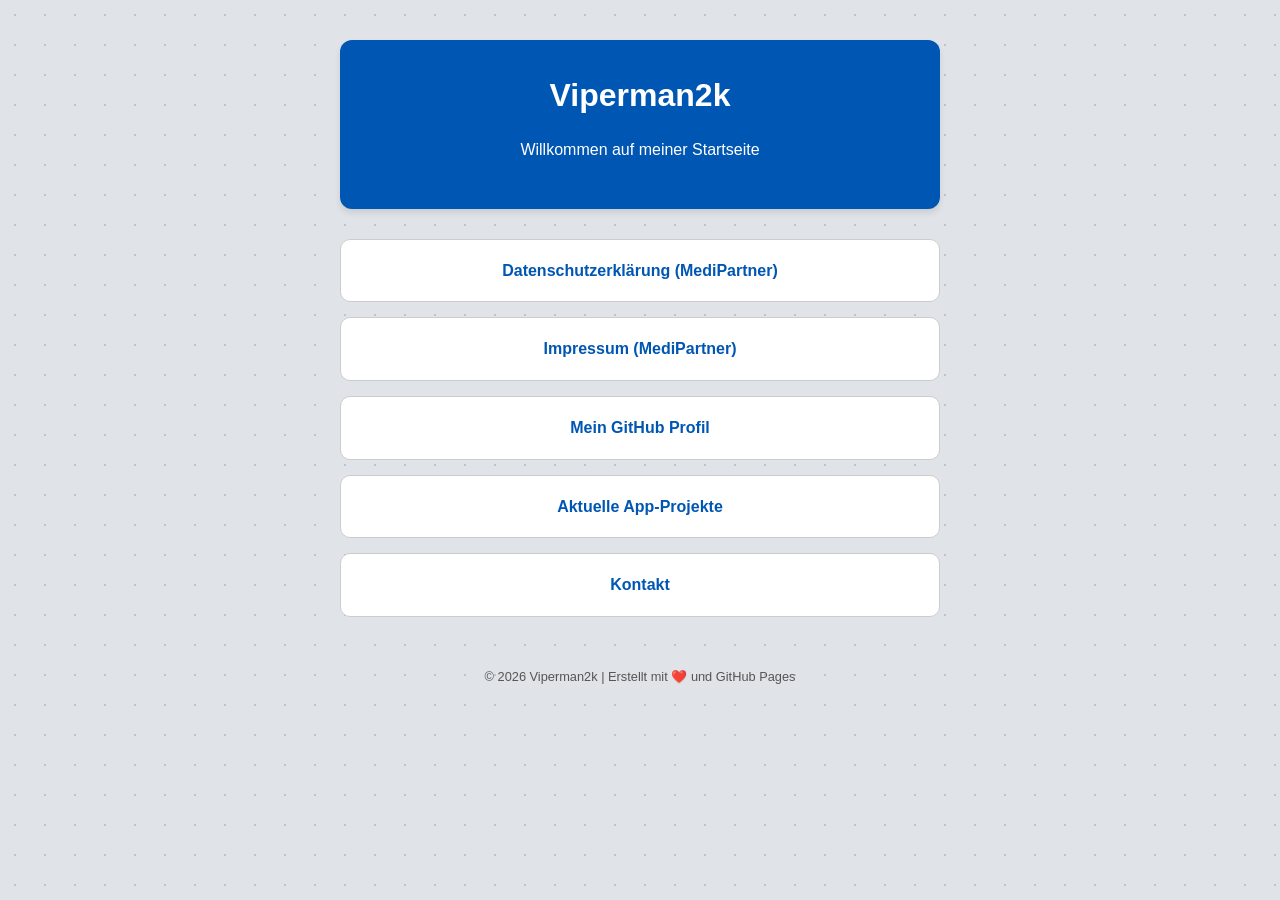
==== index.html @ 3ba6d2cc "MediPartner: Impressum hinzufügen und Datenschutz aktualisieren Co-authored-by: Cursor <cursoragent@" ====
<!DOCTYPE html>
<html lang="de">
<head>
    <meta charset="UTF-8">
    <meta name="viewport" content="width=device-width, initial-scale=1.0">
    <title>Viperman2k | Startseite</title>
    <style>
        body { 
            font-family: -apple-system, BlinkMacSystemFont, "Segoe UI", Roboto, Helvetica, Arial, sans-serif; 
            line-height: 1.6; 
            color: #333; 
            max-width: 600px; 
            margin: 0 auto; 
            padding: 40px 20px; 
            text-align: center;
            /* Hintergrundmuster per Code */
            background-color: #e0e4e8;
            background-image: radial-gradient(#bac5d0 1.5px, transparent 1.5px);
            background-size: 30px 30px;
        }
        .header { 
            background: #0056b3; 
            color: white; 
            padding: 30px; 
            border-radius: 12px; 
            margin-bottom: 30px;
            box-shadow: 0 4px 6px rgba(0,0,0,0.1);
        }
        h1 { margin: 0; font-size: 2em; }
        .links { display: grid; gap: 15px; }
        .link-box { 
            background: white; 
            padding: 18px; 
            border-radius: 10px; 
            text-decoration: none; 
            color: #0056b3; 
            font-weight: bold; 
            border: 1px solid #ccc;
            transition: transform 0.2s, box-shadow 0.2s;
        }
        .link-box:hover { 
            transform: translateY(-2px);
            box-shadow: 0 4px 8px rgba(0,0,0,0.15);
        }
        footer { margin-top: 50px; font-size: 0.8em; color: #555; }
    </style>
</head>
<body>

    <div class="header">
        <h1>Viperman2k</h1>
        <p>Willkommen auf meiner Startseite</p>
    </div>

    <div class="links">
        <a href="datenschutz.html" class="link-box">Datenschutzerklärung (MediPartner)</a>
        <a href="impressum.html" class="link-box">Impressum (MediPartner)</a>
        <a href="https://github.com/Viperman2k" class="link-box" target="_blank">Mein GitHub Profil</a>
        <a href="projekte.html" class="link-box">Aktuelle App-Projekte</a>
        <a href="kontakt.html" class="link-box">Kontakt</a>
    </div>

    <footer>
        &copy; 2026 Viperman2k | Erstellt mit ❤️ und GitHub Pages
    </footer>

</body>
</html>
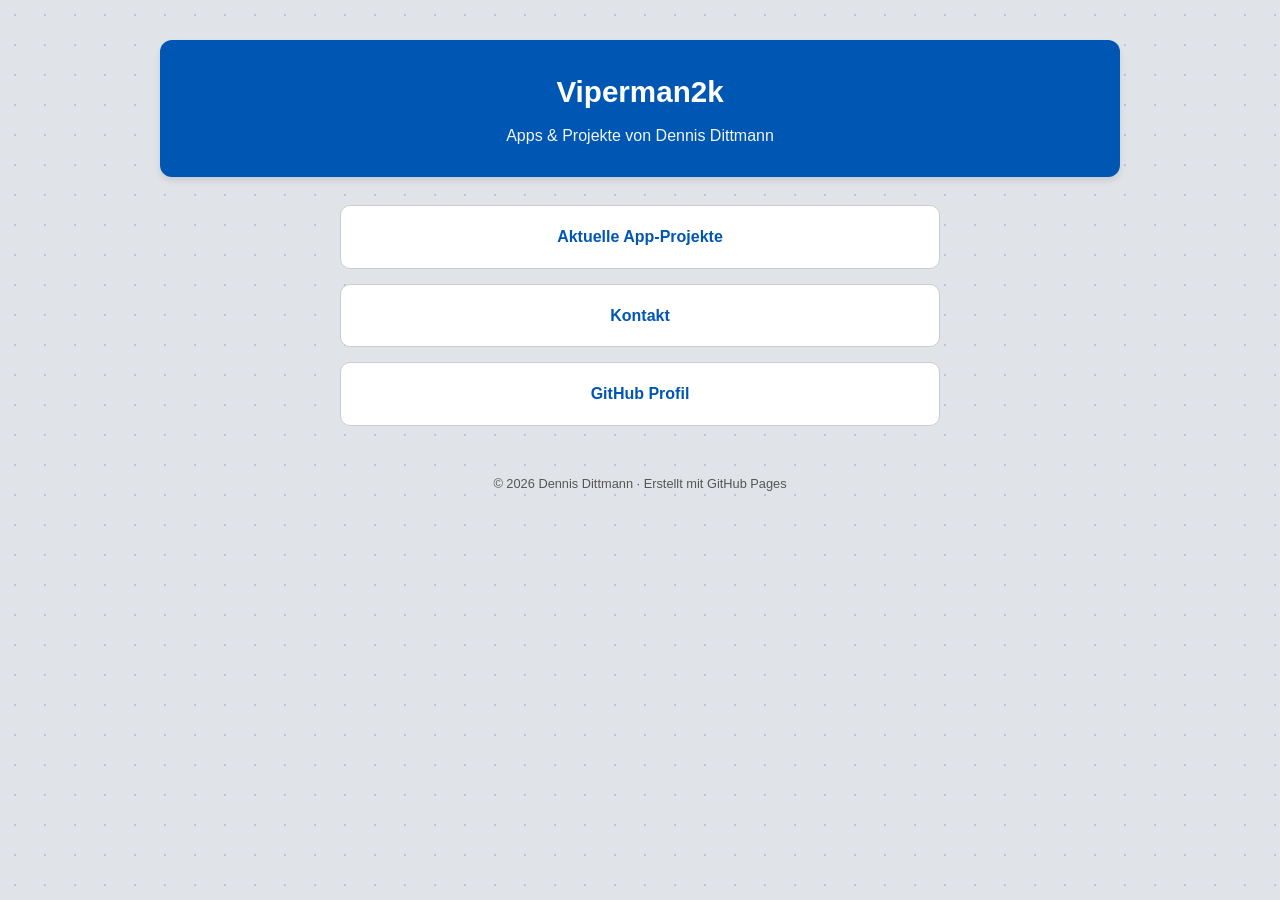
==== commit 08b7f9fa: "Projekt-Raster: MediPartner unter projekte/medipartner, Rechtstexte dorthin Co-authored-by: Cursor <" ====
--- a/index.html
+++ b/index.html
@@ -4,65 +4,24 @@
     <meta charset="UTF-8">
     <meta name="viewport" content="width=device-width, initial-scale=1.0">
     <title>Viperman2k | Startseite</title>
-    <style>
-        body { 
-            font-family: -apple-system, BlinkMacSystemFont, "Segoe UI", Roboto, Helvetica, Arial, sans-serif; 
-            line-height: 1.6; 
-            color: #333; 
-            max-width: 600px; 
-            margin: 0 auto; 
-            padding: 40px 20px; 
-            text-align: center;
-            /* Hintergrundmuster per Code */
-            background-color: #e0e4e8;
-            background-image: radial-gradient(#bac5d0 1.5px, transparent 1.5px);
-            background-size: 30px 30px;
-        }
-        .header { 
-            background: #0056b3; 
-            color: white; 
-            padding: 30px; 
-            border-radius: 12px; 
-            margin-bottom: 30px;
-            box-shadow: 0 4px 6px rgba(0,0,0,0.1);
-        }
-        h1 { margin: 0; font-size: 2em; }
-        .links { display: grid; gap: 15px; }
-        .link-box { 
-            background: white; 
-            padding: 18px; 
-            border-radius: 10px; 
-            text-decoration: none; 
-            color: #0056b3; 
-            font-weight: bold; 
-            border: 1px solid #ccc;
-            transition: transform 0.2s, box-shadow 0.2s;
-        }
-        .link-box:hover { 
-            transform: translateY(-2px);
-            box-shadow: 0 4px 8px rgba(0,0,0,0.15);
-        }
-        footer { margin-top: 50px; font-size: 0.8em; color: #555; }
-    </style>
+    <link rel="stylesheet" href="assets/site.css">
 </head>
 <body>
-
+<div class="page">
     <div class="header">
         <h1>Viperman2k</h1>
-        <p>Willkommen auf meiner Startseite</p>
+        <p>Apps &amp; Projekte von Dennis Dittmann</p>
     </div>
 
-    <div class="links">
-        <a href="datenschutz.html" class="link-box">Datenschutzerklärung (MediPartner)</a>
-        <a href="impressum.html" class="link-box">Impressum (MediPartner)</a>
-        <a href="https://github.com/Viperman2k" class="link-box" target="_blank">Mein GitHub Profil</a>
+    <div class="links-stack">
         <a href="projekte.html" class="link-box">Aktuelle App-Projekte</a>
         <a href="kontakt.html" class="link-box">Kontakt</a>
+        <a href="https://github.com/Viperman2k" class="link-box" target="_blank" rel="noopener">GitHub Profil</a>
     </div>
 
-    <footer>
-        &copy; 2026 Viperman2k | Erstellt mit ❤️ und GitHub Pages
+    <footer class="site-footer">
+        &copy; 2026 Dennis Dittmann · Erstellt mit GitHub Pages
     </footer>
-
+</div>
 </body>
 </html>
--- a/assets/site.css
+++ b/assets/site.css
@@ -0,0 +1,206 @@
+/* Viperman2k GitHub Pages – gemeinsame Styles */
+body {
+    font-family: -apple-system, BlinkMacSystemFont, "Segoe UI", Roboto, Helvetica, Arial, sans-serif;
+    line-height: 1.6;
+    color: #333;
+    margin: 0;
+    background-color: #e0e4e8;
+    background-image: radial-gradient(#bac5d0 1.5px, transparent 1.5px);
+    background-size: 30px 30px;
+}
+
+.page {
+    max-width: 960px;
+    margin: 0 auto;
+    padding: 40px 20px 60px;
+}
+
+.page--narrow {
+    max-width: 800px;
+}
+
+.header {
+    background: #0056b3;
+    color: white;
+    padding: 28px 24px;
+    border-radius: 12px;
+    margin-bottom: 28px;
+    box-shadow: 0 4px 6px rgba(0, 0, 0, 0.1);
+    text-align: center;
+}
+
+.header h1 {
+    margin: 0 0 8px;
+    font-size: 1.85em;
+}
+
+.header p {
+    margin: 0;
+    opacity: 0.95;
+}
+
+.back-link {
+    display: inline-block;
+    margin-bottom: 20px;
+    color: #0056b3;
+    text-decoration: none;
+    font-weight: 600;
+}
+
+.back-link:hover {
+    text-decoration: underline;
+}
+
+.breadcrumb {
+    margin-bottom: 20px;
+    font-size: 0.95em;
+}
+
+.breadcrumb a {
+    color: #0056b3;
+    text-decoration: none;
+    font-weight: 600;
+}
+
+.breadcrumb a:hover {
+    text-decoration: underline;
+}
+
+.link-box {
+    display: block;
+    background: white;
+    padding: 18px;
+    border-radius: 10px;
+    text-decoration: none;
+    color: #0056b3;
+    font-weight: bold;
+    border: 1px solid #ccc;
+    transition: transform 0.2s, box-shadow 0.2s;
+    text-align: center;
+}
+
+.link-box:hover {
+    transform: translateY(-2px);
+    box-shadow: 0 4px 8px rgba(0, 0, 0, 0.15);
+}
+
+.links-stack {
+    display: grid;
+    gap: 15px;
+    max-width: 600px;
+    margin: 0 auto;
+}
+
+.project-grid {
+    display: grid;
+    grid-template-columns: repeat(auto-fill, minmax(280px, 1fr));
+    gap: 20px;
+}
+
+.project-card {
+    background: white;
+    border: 1px solid #ccc;
+    border-radius: 12px;
+    padding: 24px;
+    display: flex;
+    flex-direction: column;
+    gap: 12px;
+    box-shadow: 0 2px 4px rgba(0, 0, 0, 0.04);
+}
+
+.project-card h2 {
+    margin: 0;
+    color: #0056b3;
+    font-size: 1.35em;
+}
+
+.project-card p {
+    margin: 0;
+    flex: 1;
+    font-size: 0.95em;
+}
+
+.project-card__meta {
+    font-size: 0.85em;
+    color: #666;
+}
+
+.project-card__actions {
+    display: flex;
+    flex-wrap: wrap;
+    gap: 10px;
+    margin-top: 4px;
+}
+
+.btn {
+    display: inline-block;
+    padding: 10px 14px;
+    border-radius: 8px;
+    text-decoration: none;
+    font-weight: 600;
+    font-size: 0.9em;
+    border: 1px solid #0056b3;
+}
+
+.btn--primary {
+    background: #0056b3;
+    color: white;
+}
+
+.btn--secondary {
+    background: white;
+    color: #0056b3;
+}
+
+.project-card--placeholder {
+    opacity: 0.85;
+    border-style: dashed;
+}
+
+.project-card--placeholder h2 {
+    color: #666;
+}
+
+footer.site-footer {
+    margin-top: 48px;
+    font-size: 0.8em;
+    color: #555;
+    text-align: center;
+}
+
+/* Legal pages */
+.legal h1 {
+    color: #0056b3;
+}
+
+.legal h2 {
+    color: #0056b3;
+    margin-top: 30px;
+    border-bottom: 2px solid #eee;
+    padding-bottom: 10px;
+}
+
+.legal h3 {
+    margin-top: 18px;
+    font-size: 1.05em;
+}
+
+.legal .note {
+    background: #fff8e6;
+    border-left: 4px solid #e0a800;
+    padding: 12px 16px;
+    margin: 20px 0;
+    border-radius: 4px;
+    font-size: 0.95em;
+}
+
+.legal a {
+    color: #0056b3;
+}
+
+.legal footer {
+    margin-top: 50px;
+    font-size: 0.8em;
+    color: #777;
+    text-align: center;
+}
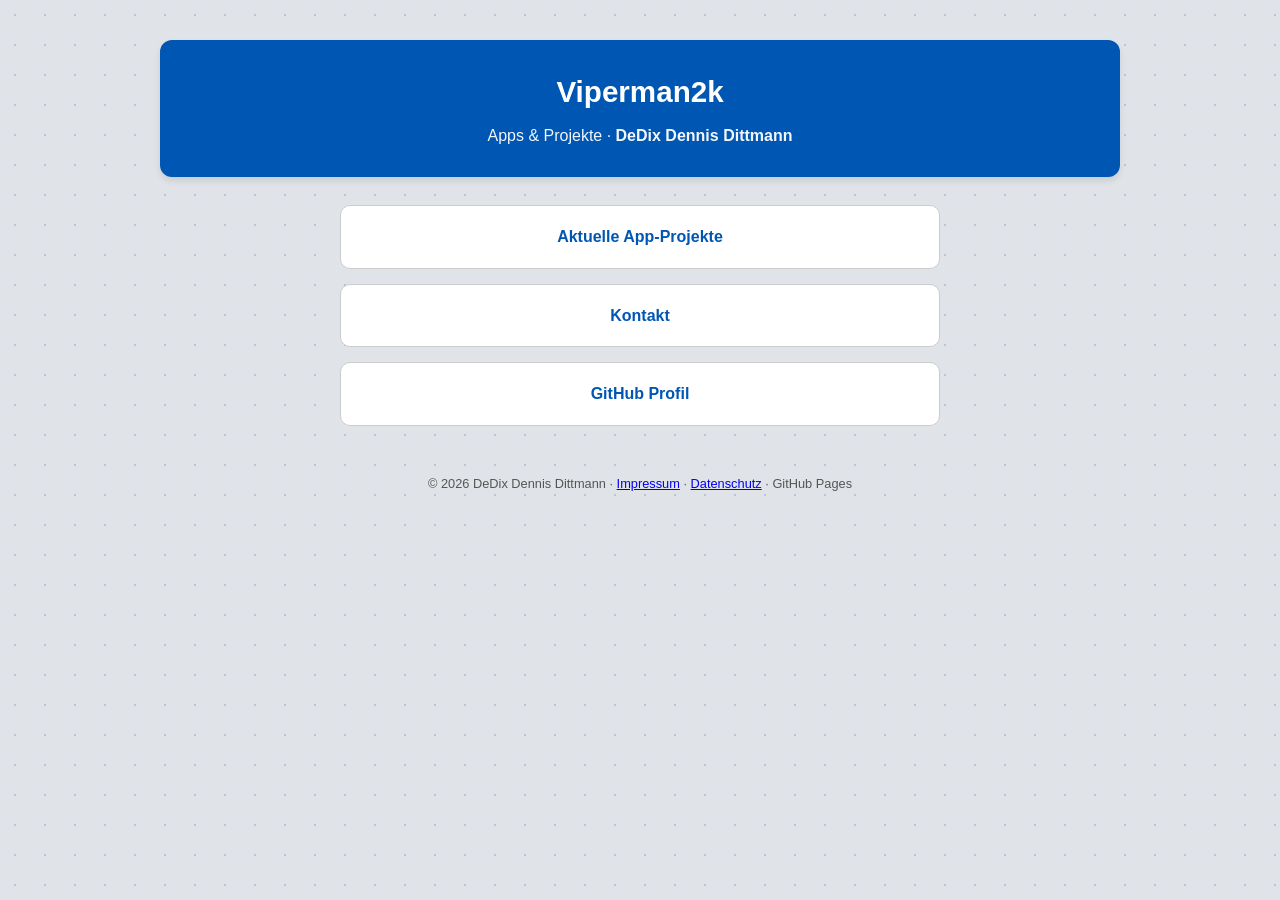
==== commit 9cd4082f: "Impressum und Startseite: DeDix Dennis Dittmann (Kleingewerbe) Co-authored-by: Cursor <cursoragent@c" ====
--- a/index.html
+++ b/index.html
@@ -10,7 +10,7 @@
 <div class="page">
     <div class="header">
         <h1>Viperman2k</h1>
-        <p>Apps &amp; Projekte von Dennis Dittmann</p>
+        <p>Apps &amp; Projekte · <strong>DeDix Dennis Dittmann</strong></p>
     </div>
 
     <div class="links-stack">
@@ -20,7 +20,10 @@
     </div>
 
     <footer class="site-footer">
-        &copy; 2026 Dennis Dittmann · Erstellt mit GitHub Pages
+        &copy; 2026 DeDix Dennis Dittmann ·
+        <a href="projekte/medipartner/impressum.html">Impressum</a> ·
+        <a href="projekte/medipartner/datenschutz.html">Datenschutz</a> ·
+        GitHub Pages
     </footer>
 </div>
 </body>
--- a/assets/site.css
+++ b/assets/site.css
@@ -19,6 +19,15 @@
     max-width: 800px;
 }
 
+.page--showcase {
+    max-width: 1180px;
+}
+
+.project-card--intro {
+    max-width: 720px;
+    margin: 0 auto;
+}
+
 .header {
     background: #0056b3;
     color: white;
@@ -126,10 +135,26 @@
 }
 
 .project-card__actions {
-    display: flex;
-    flex-wrap: wrap;
+    display: grid;
     gap: 10px;
     margin-top: 4px;
+}
+
+.project-card__actions > .btn--primary {
+    width: 100%;
+    text-align: center;
+    box-sizing: border-box;
+}
+
+.project-card__actions-row {
+    display: grid;
+    grid-template-columns: 1fr 1fr;
+    gap: 10px;
+}
+
+.project-card__actions-row .btn {
+    text-align: center;
+    box-sizing: border-box;
 }
 
 .btn {
@@ -168,6 +193,234 @@
     text-align: center;
 }
 
+/* App screenshots (MediPartner landing) – horizontal, große Karten */
+.screenshots-section {
+    margin-top: 40px;
+}
+
+.screenshots-section h2 {
+    text-align: center;
+    color: #0056b3;
+    font-size: 1.25em;
+    margin-bottom: 8px;
+}
+
+.screenshots-section .lead {
+    text-align: center;
+    color: #555;
+    font-size: 0.95em;
+    margin: 0 auto 20px;
+    max-width: 560px;
+}
+
+.screenshot-carousel-wrap {
+    display: flex;
+    align-items: center;
+    gap: 8px;
+}
+
+.carousel-nav {
+    flex: 0 0 auto;
+    width: 44px;
+    height: 44px;
+    border: 1px solid #bbb;
+    border-radius: 50%;
+    background: white;
+    color: #0056b3;
+    font-size: 28px;
+    line-height: 1;
+    cursor: pointer;
+    box-shadow: 0 2px 8px rgba(0, 0, 0, 0.08);
+    padding: 0 0 4px;
+}
+
+.carousel-nav:hover {
+    background: #e8f4fc;
+    border-color: #0056b3;
+}
+
+.carousel-nav:focus-visible {
+    outline: 2px solid #0056b3;
+    outline-offset: 2px;
+}
+
+.screenshot-carousel {
+    flex: 1 1 auto;
+    min-width: 0;
+    display: flex;
+    flex-direction: row;
+    flex-wrap: nowrap;
+    gap: 20px;
+    overflow-x: auto;
+    overflow-y: hidden;
+    scroll-snap-type: x mandatory;
+    scroll-padding: 12px;
+    padding: 12px 8px 28px;
+    margin: 0 -8px;
+    -webkit-overflow-scrolling: touch;
+}
+
+.screenshot-carousel:focus {
+    outline: 2px solid #0056b3;
+    outline-offset: 4px;
+    border-radius: 8px;
+}
+
+.screenshot-carousel figure {
+    flex: 0 0 auto;
+    width: min(300px, 72vw);
+    margin: 0;
+    scroll-snap-align: start;
+    background: white;
+    border-radius: 14px;
+    padding: 12px;
+    border: 1px solid #ccc;
+    box-shadow: 0 4px 14px rgba(0, 0, 0, 0.08);
+}
+
+.screenshot-thumb {
+    display: block;
+    width: 100%;
+    padding: 0;
+    border: none;
+    background: transparent;
+    line-height: 0;
+    border-radius: 10px;
+    overflow: hidden;
+    cursor: zoom-in;
+}
+
+.screenshot-thumb:focus-visible {
+    outline: 2px solid #0056b3;
+    outline-offset: 2px;
+}
+
+.screenshot-carousel img {
+    display: block;
+    width: 100%;
+    height: auto;
+    max-height: min(560px, 68vh);
+    object-fit: contain;
+    object-position: center center;
+}
+
+.screenshot-carousel figcaption {
+    margin-top: 12px;
+    font-size: 0.9em;
+    font-weight: 600;
+    color: #333;
+    text-align: center;
+}
+
+@media (min-width: 900px) {
+    .screenshot-carousel figure {
+        width: 320px;
+    }
+
+    .screenshot-carousel img {
+        max-height: min(600px, 72vh);
+    }
+}
+
+@media (max-width: 520px) {
+    .carousel-nav {
+        width: 36px;
+        height: 36px;
+        font-size: 22px;
+    }
+}
+
+/* Lightbox */
+body.lightbox-open {
+    overflow: hidden;
+}
+
+.lightbox {
+    display: none;
+    position: fixed;
+    inset: 0;
+    z-index: 1000;
+    background: rgba(15, 23, 42, 0.88);
+    align-items: center;
+    justify-content: center;
+    padding: 48px 56px 24px;
+    box-sizing: border-box;
+}
+
+.lightbox.is-open {
+    display: flex;
+}
+
+.lightbox__content {
+    max-width: min(520px, 92vw);
+    max-height: 90vh;
+    text-align: center;
+}
+
+.lightbox__img {
+    max-width: 100%;
+    max-height: calc(90vh - 48px);
+    width: auto;
+    height: auto;
+    object-fit: contain;
+    border-radius: 12px;
+    box-shadow: 0 12px 40px rgba(0, 0, 0, 0.45);
+}
+
+.lightbox__caption {
+    margin: 14px 0 0;
+    color: #f1f5f9;
+    font-size: 0.95em;
+    font-weight: 600;
+}
+
+.lightbox__close {
+    position: absolute;
+    top: 12px;
+    right: 16px;
+    width: 44px;
+    height: 44px;
+    border: none;
+    border-radius: 8px;
+    background: rgba(255, 255, 255, 0.12);
+    color: white;
+    font-size: 32px;
+    line-height: 1;
+    cursor: pointer;
+}
+
+.lightbox__close:hover {
+    background: rgba(255, 255, 255, 0.22);
+}
+
+.lightbox__nav {
+    position: absolute;
+    top: 50%;
+    transform: translateY(-50%);
+    width: 48px;
+    height: 48px;
+    border: none;
+    border-radius: 50%;
+    background: rgba(255, 255, 255, 0.15);
+    color: white;
+    font-size: 32px;
+    line-height: 1;
+    cursor: pointer;
+    padding-bottom: 4px;
+}
+
+.lightbox__nav:hover {
+    background: rgba(255, 255, 255, 0.28);
+}
+
+.lightbox__prev {
+    left: 12px;
+}
+
+.lightbox__next {
+    right: 12px;
+}
+
 /* Legal pages */
 .legal h1 {
     color: #0056b3;
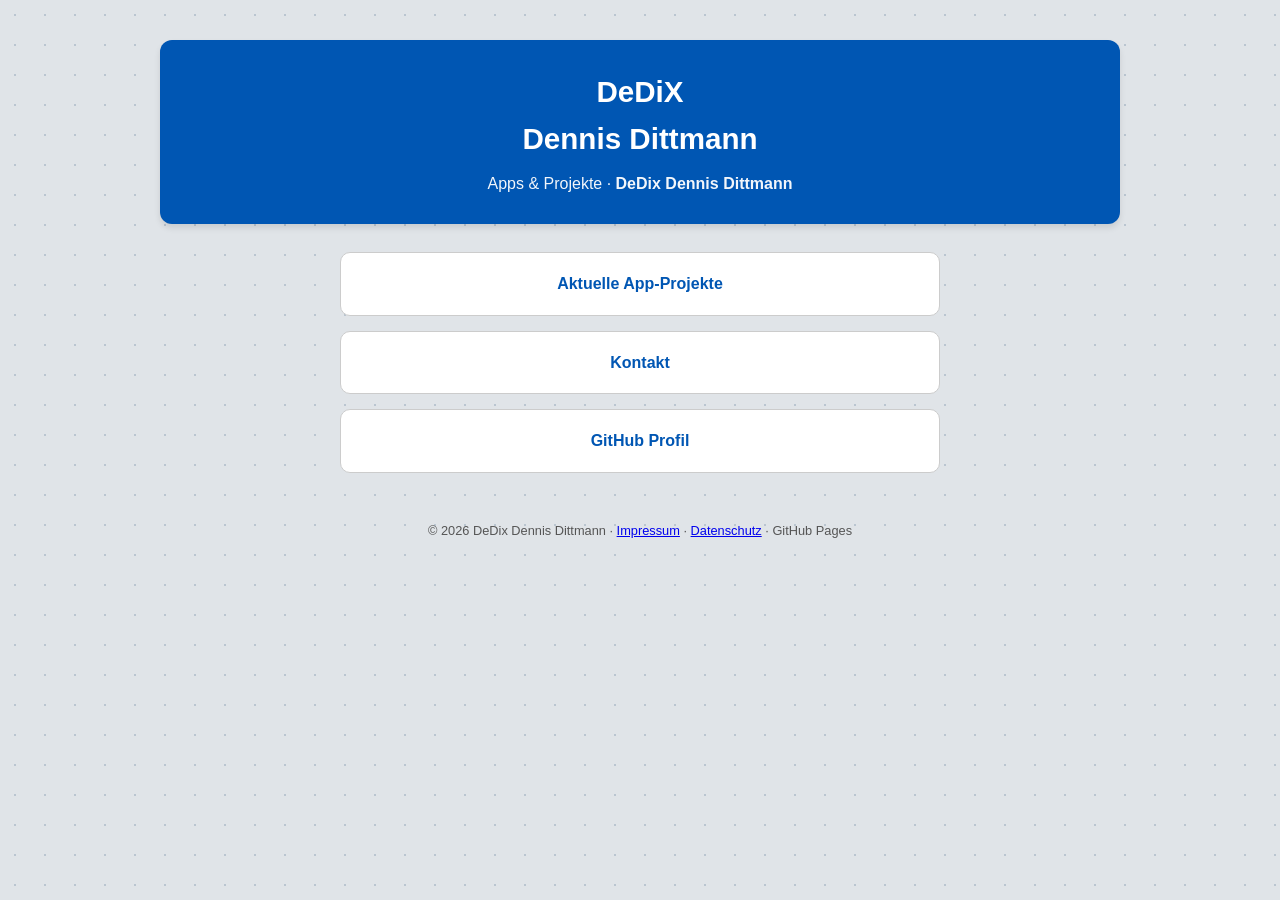
==== commit 05271fbd: "Update index.html" ====
--- a/index.html
+++ b/index.html
@@ -3,13 +3,14 @@
 <head>
     <meta charset="UTF-8">
     <meta name="viewport" content="width=device-width, initial-scale=1.0">
-    <title>Viperman2k | Startseite</title>
+    <title>DeDix | Startseite</title>
     <link rel="stylesheet" href="assets/site.css">
 </head>
 <body>
 <div class="page">
     <div class="header">
-        <h1>Viperman2k</h1>
+        <h1>DeDiX <br> 
+         Dennis Dittmann</h1>
         <p>Apps &amp; Projekte · <strong>DeDix Dennis Dittmann</strong></p>
     </div>
 
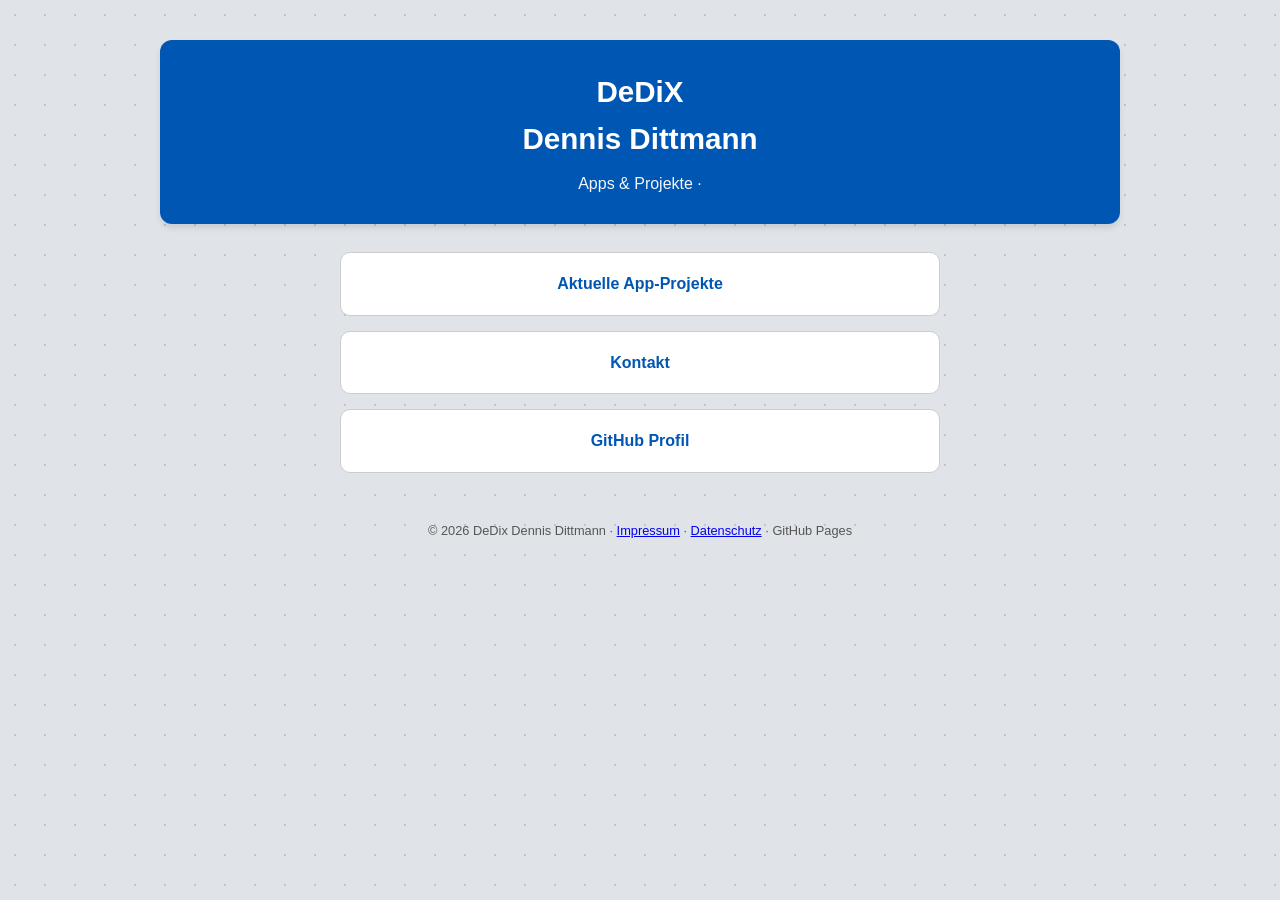
==== commit 55312977: "Update index.html" ====
--- a/index.html
+++ b/index.html
@@ -10,8 +10,8 @@
 <div class="page">
     <div class="header">
         <h1>DeDiX <br> 
-         Dennis Dittmann</h1>
-        <p>Apps &amp; Projekte · <strong>DeDix Dennis Dittmann</strong></p>
+         <strong>Dennis Dittmann</strong></h1>
+        <p>Apps &amp; Projekte ·</p>
     </div>
 
     <div class="links-stack">
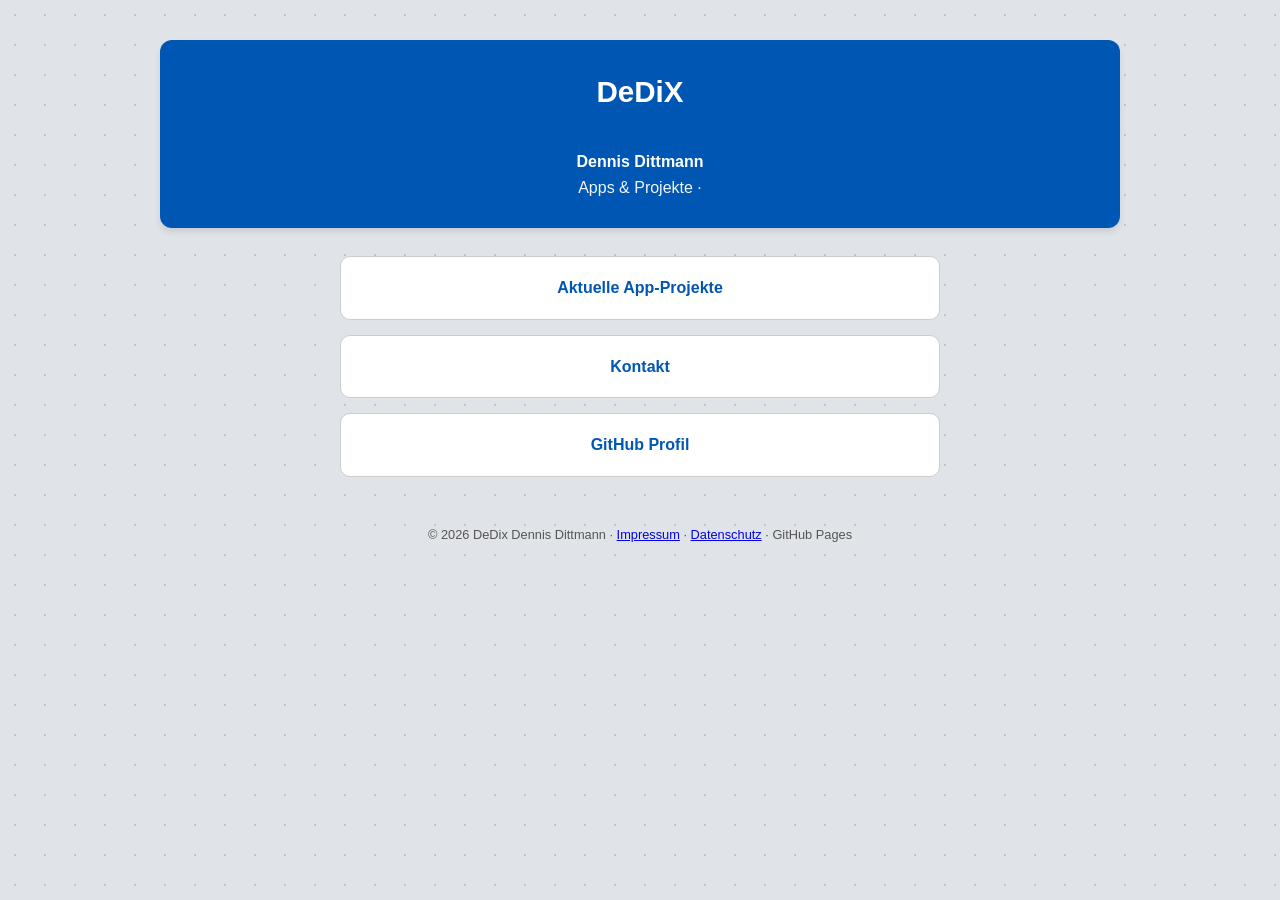
==== commit 0986eb19: "Update index.html" ====
--- a/index.html
+++ b/index.html
@@ -9,8 +9,8 @@
 <body>
 <div class="page">
     <div class="header">
-        <h1>DeDiX <br> 
-         <strong>Dennis Dittmann</strong></h1>
+        <h1>DeDiX </h1> <br> 
+        </p><strong>Dennis Dittmann</strong></p>
         <p>Apps &amp; Projekte ·</p>
     </div>
 
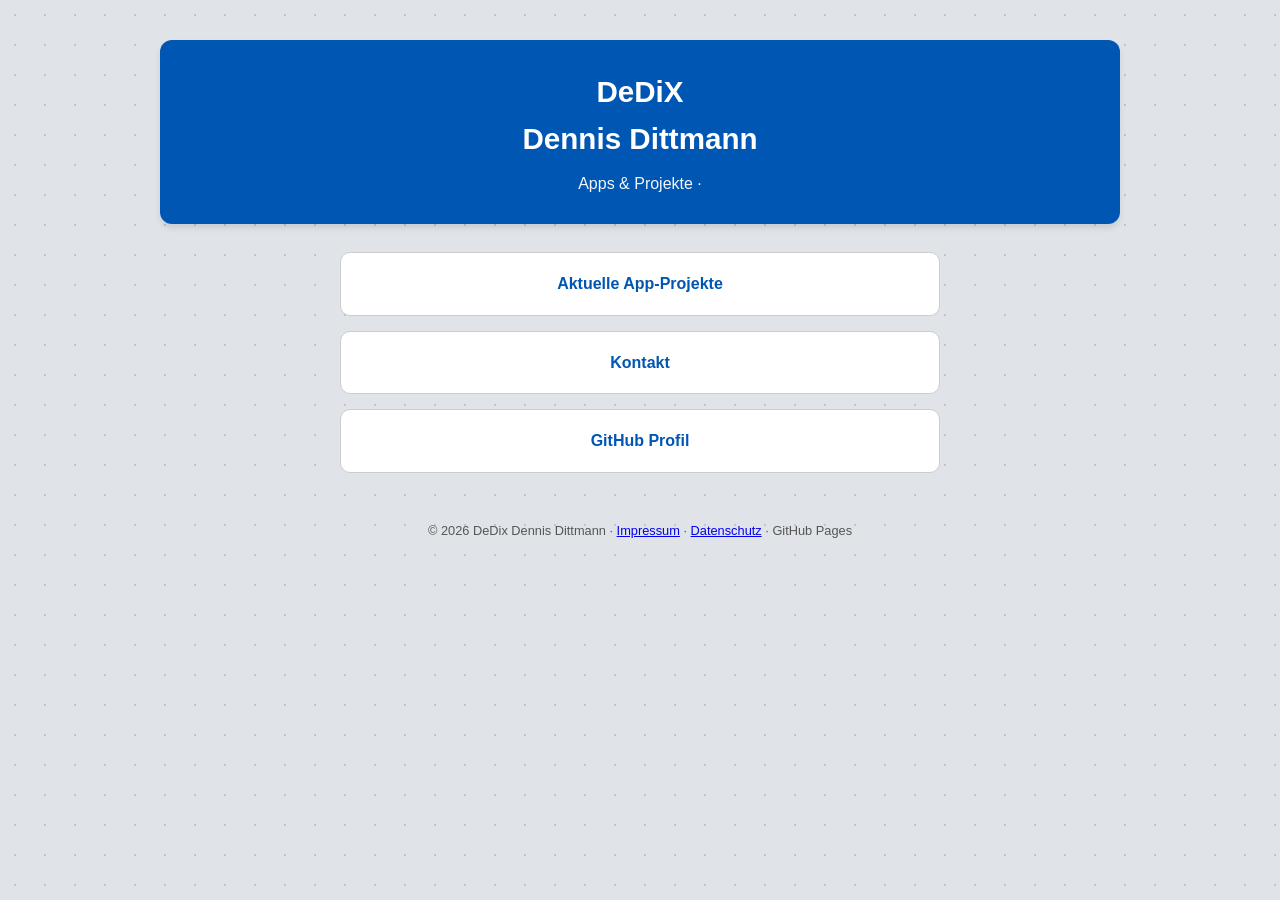
==== commit 3d12a56e: "Update index.html" ====
--- a/index.html
+++ b/index.html
@@ -9,8 +9,8 @@
 <body>
 <div class="page">
     <div class="header">
-        <h1>DeDiX </h1> <br> 
-        </p><strong>Dennis Dittmann</strong></p>
+        <h1>DeDiX <br> 
+        Dennis Dittmann</h1>
         <p>Apps &amp; Projekte ·</p>
     </div>
 
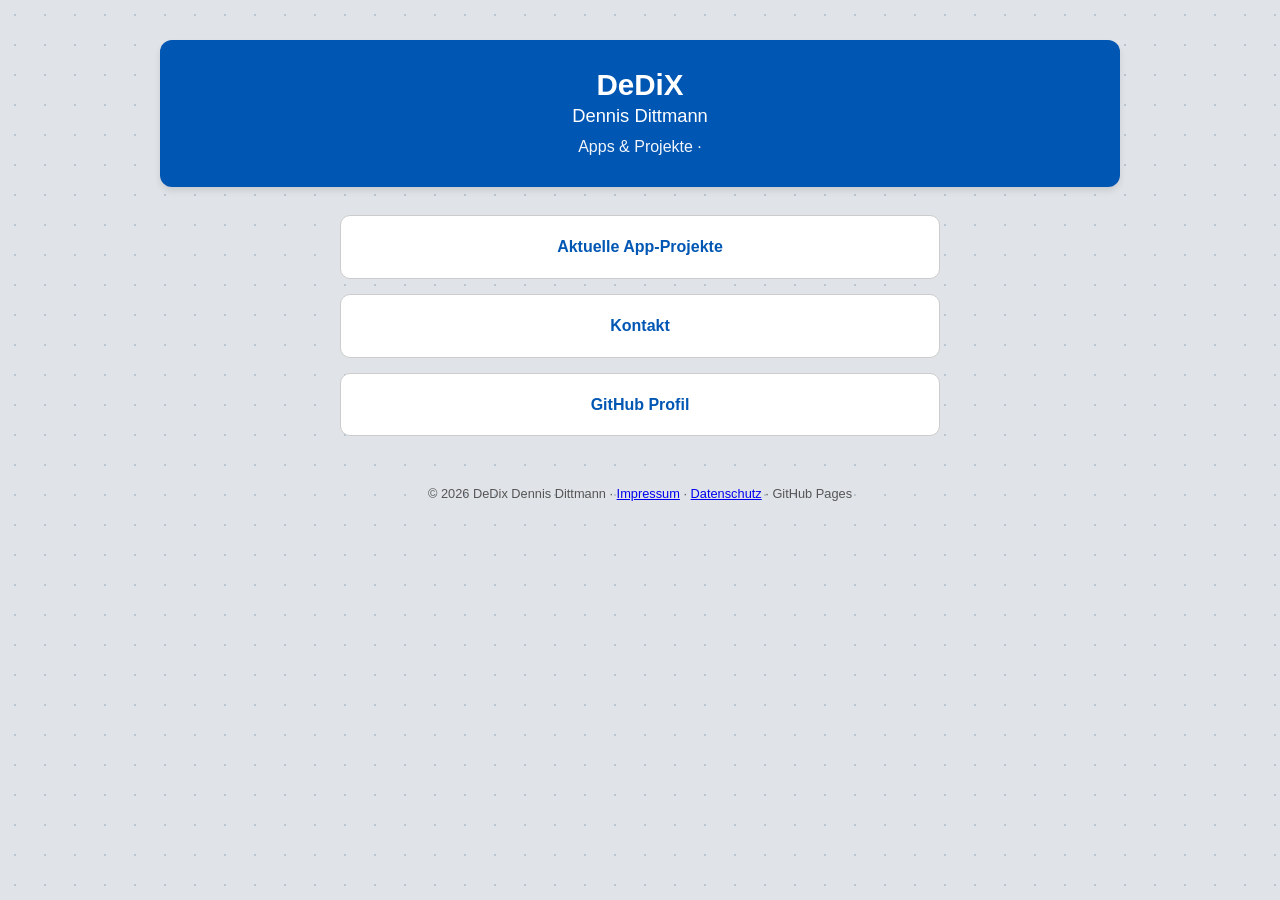
==== commit 501e4d9d: "Make Dennis Dittmann smaller than the DeDiX heading. Co-authored-by: Cursor <cursoragent@cursor.com>" ====
--- a/index.html
+++ b/index.html
@@ -9,8 +9,7 @@
 <body>
 <div class="page">
     <div class="header">
-        <h1>DeDiX <br> 
-        Dennis Dittmann</h1>
+        <h1>DeDiX <span class="header-owner">Dennis Dittmann</span></h1>
         <p>Apps &amp; Projekte ·</p>
     </div>
 
--- a/assets/site.css
+++ b/assets/site.css
@@ -41,6 +41,14 @@
 .header h1 {
     margin: 0 0 8px;
     font-size: 1.85em;
+    line-height: 1.15;
+}
+
+.header h1 .header-owner {
+    display: block;
+    margin-top: 0.15em;
+    font-size: 0.62em;
+    font-weight: 500;
 }
 
 .header p {
